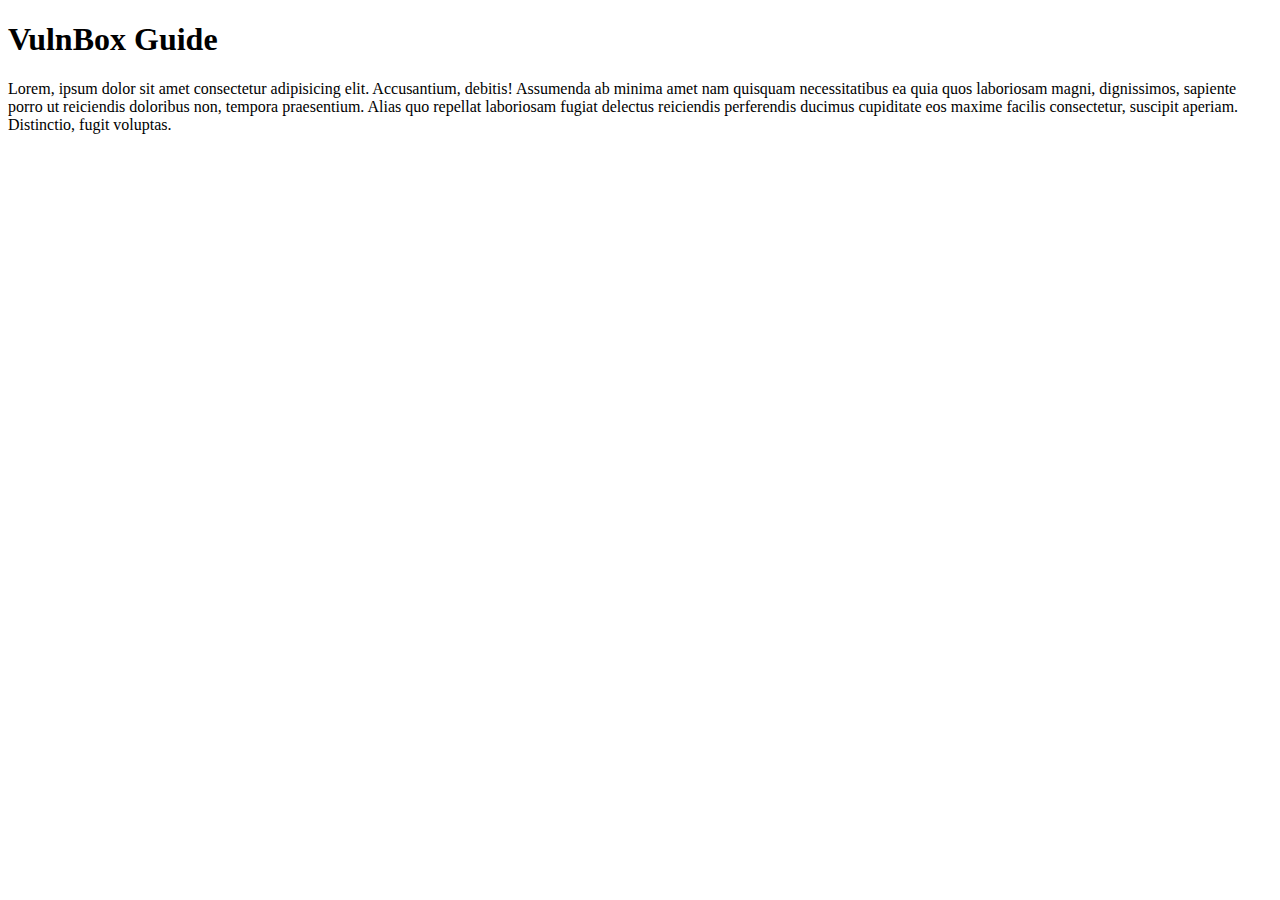
==== index.html @ f2a5db6b "Merge pull request #2 from opensource-me/main" ====
<!DOCTYPE html>
<html lang="en">
<head>
    <meta charset="UTF-8">
    <meta http-equiv="X-UA-Compatible" content="IE=edge">
    <meta name="viewport" content="width=device-width, initial-scale=1.0">
    <title>VulnBox</title>
</head>
<body>
    <h1>VulnBox Guide</h1>
    <p>Lorem, ipsum dolor sit amet consectetur adipisicing elit. Accusantium, debitis! Assumenda ab minima amet nam quisquam necessitatibus ea quia quos laboriosam magni, dignissimos, sapiente porro ut reiciendis doloribus non, tempora praesentium. Alias quo repellat laboriosam fugiat delectus reiciendis perferendis ducimus cupiditate eos maxime facilis consectetur, suscipit aperiam. Distinctio, fugit voluptas.</p>
</body>
</html>
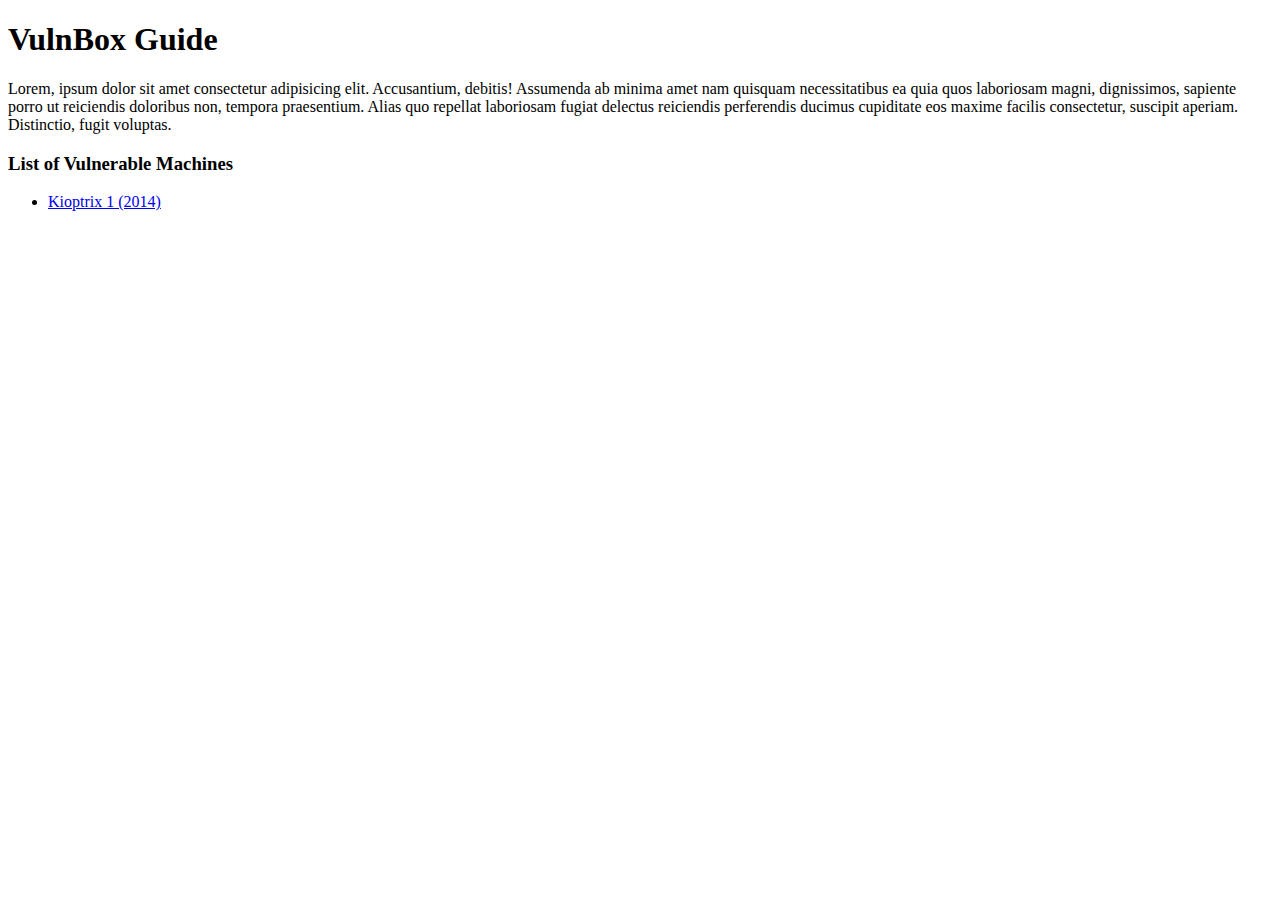
==== commit 8f844516: "Added kioptrix-1.html and screenshots from information gathering result." ====
--- a/index.html
+++ b/index.html
@@ -9,5 +9,13 @@
 <body>
     <h1>VulnBox Guide</h1>
     <p>Lorem, ipsum dolor sit amet consectetur adipisicing elit. Accusantium, debitis! Assumenda ab minima amet nam quisquam necessitatibus ea quia quos laboriosam magni, dignissimos, sapiente porro ut reiciendis doloribus non, tempora praesentium. Alias quo repellat laboriosam fugiat delectus reiciendis perferendis ducimus cupiditate eos maxime facilis consectetur, suscipit aperiam. Distinctio, fugit voluptas.</p>
+
+    <h3>List of Vulnerable Machines</h3>
+
+    <ul>
+        <li><a href="./page/kioptrix-1.html">Kioptrix 1 (2014)</a></li>
+    </ul>
+
+    
 </body>
 </html>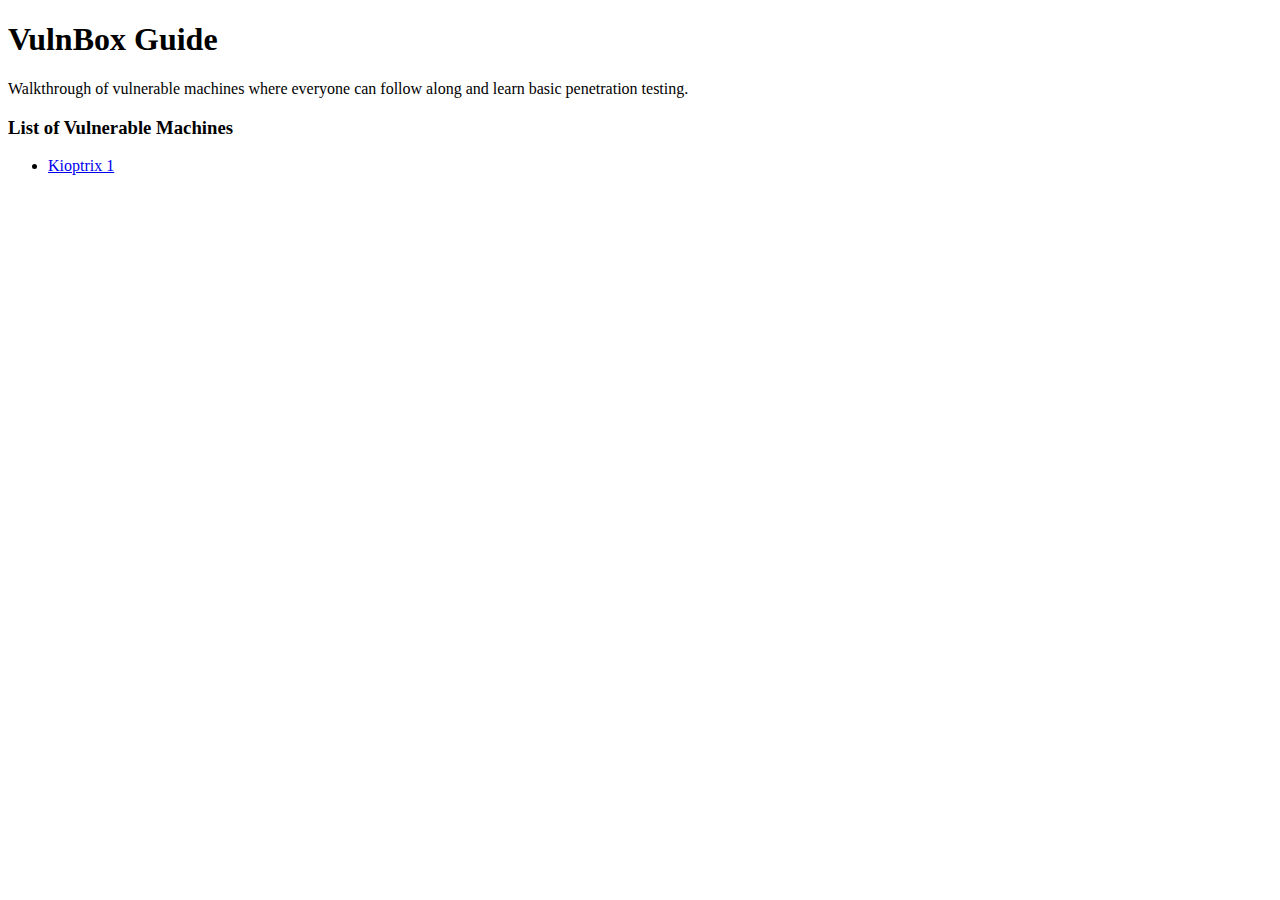
==== commit cd34e847: "Merge pull request #5 from opensource-me/main" ====
--- a/index.html
+++ b/index.html
@@ -8,12 +8,12 @@
 </head>
 <body>
     <h1>VulnBox Guide</h1>
-    <p>Lorem, ipsum dolor sit amet consectetur adipisicing elit. Accusantium, debitis! Assumenda ab minima amet nam quisquam necessitatibus ea quia quos laboriosam magni, dignissimos, sapiente porro ut reiciendis doloribus non, tempora praesentium. Alias quo repellat laboriosam fugiat delectus reiciendis perferendis ducimus cupiditate eos maxime facilis consectetur, suscipit aperiam. Distinctio, fugit voluptas.</p>
+    <p>Walkthrough of vulnerable machines where everyone can follow along and learn basic penetration testing.</p>
 
     <h3>List of Vulnerable Machines</h3>
 
     <ul>
-        <li><a href="./page/kioptrix-1.html">Kioptrix 1 (2014)</a></li>
+        <li><a href="./page/kioptrix-1.html">Kioptrix 1</a></li>
     </ul>
 
     
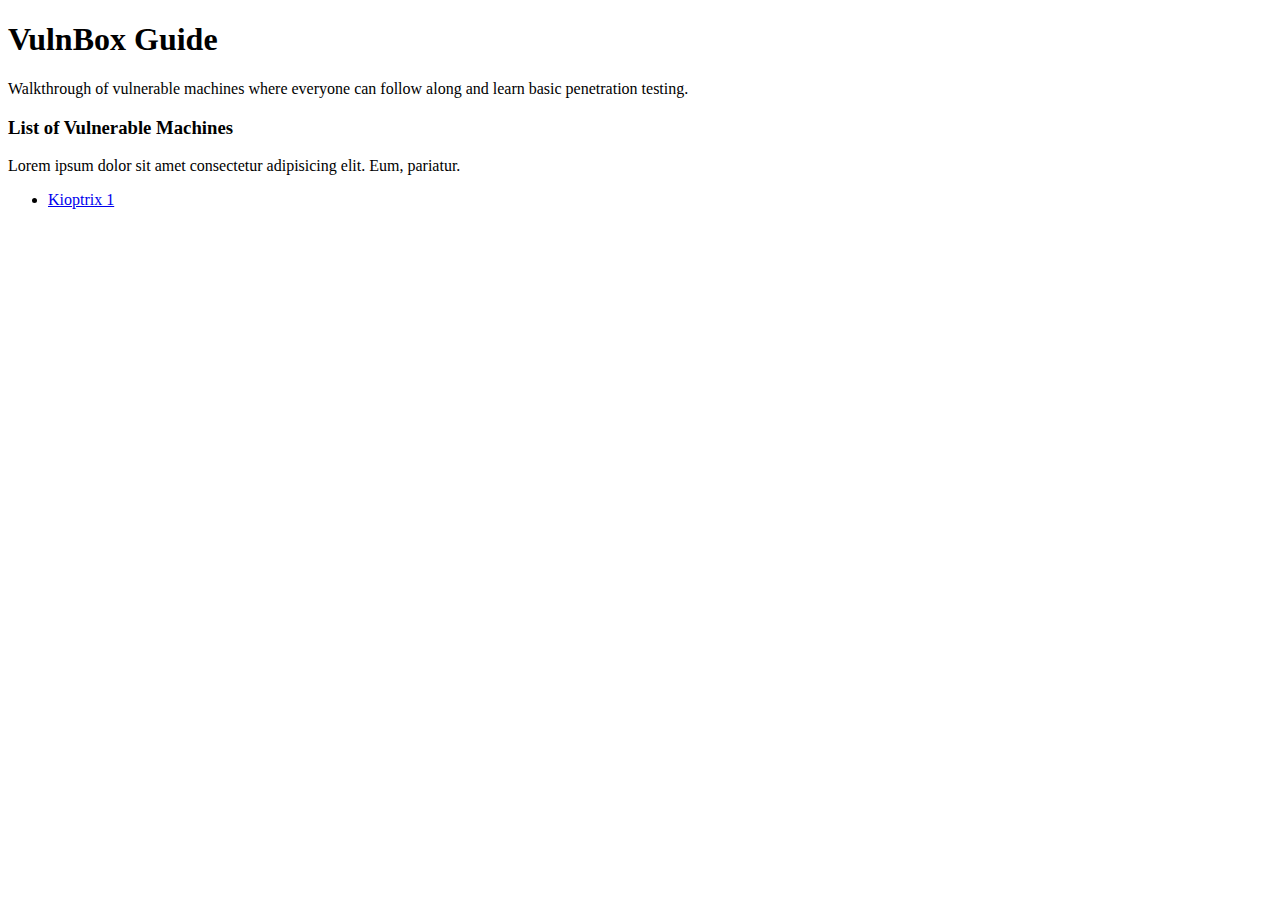
==== commit 05aa0f1f: "testing cache" ====
--- a/index.html
+++ b/index.html
@@ -4,18 +4,21 @@
     <meta charset="UTF-8">
     <meta http-equiv="X-UA-Compatible" content="IE=edge">
     <meta name="viewport" content="width=device-width, initial-scale=1.0">
+    <link rel=""stylesheet href="style.css">
     <title>VulnBox</title>
 </head>
 <body>
     <h1>VulnBox Guide</h1>
-    <p>Walkthrough of vulnerable machines where everyone can follow along and learn basic penetration testing.</p>
 
-    <h3>List of Vulnerable Machines</h3>
+    <div class="test">
+        <p>Walkthrough of vulnerable machines where everyone can follow along and learn basic penetration testing.</p>
 
-    <ul>
-        <li><a href="./page/kioptrix-1.html">Kioptrix 1</a></li>
-    </ul>
-
+        <h3>List of Vulnerable Machines</h3>
+        <p>Lorem ipsum dolor sit amet consectetur adipisicing elit. Eum, pariatur.</p>
+        <ul>
+            <li><a href="./page/kioptrix-1.html">Kioptrix 1</a></li>
+        </ul>
+    </div>
     
 </body>
 </html>--- a/style.css
+++ b/style.css
@@ -0,0 +1,4 @@
+.test {
+    color: green;
+    background-color: darkblue;
+}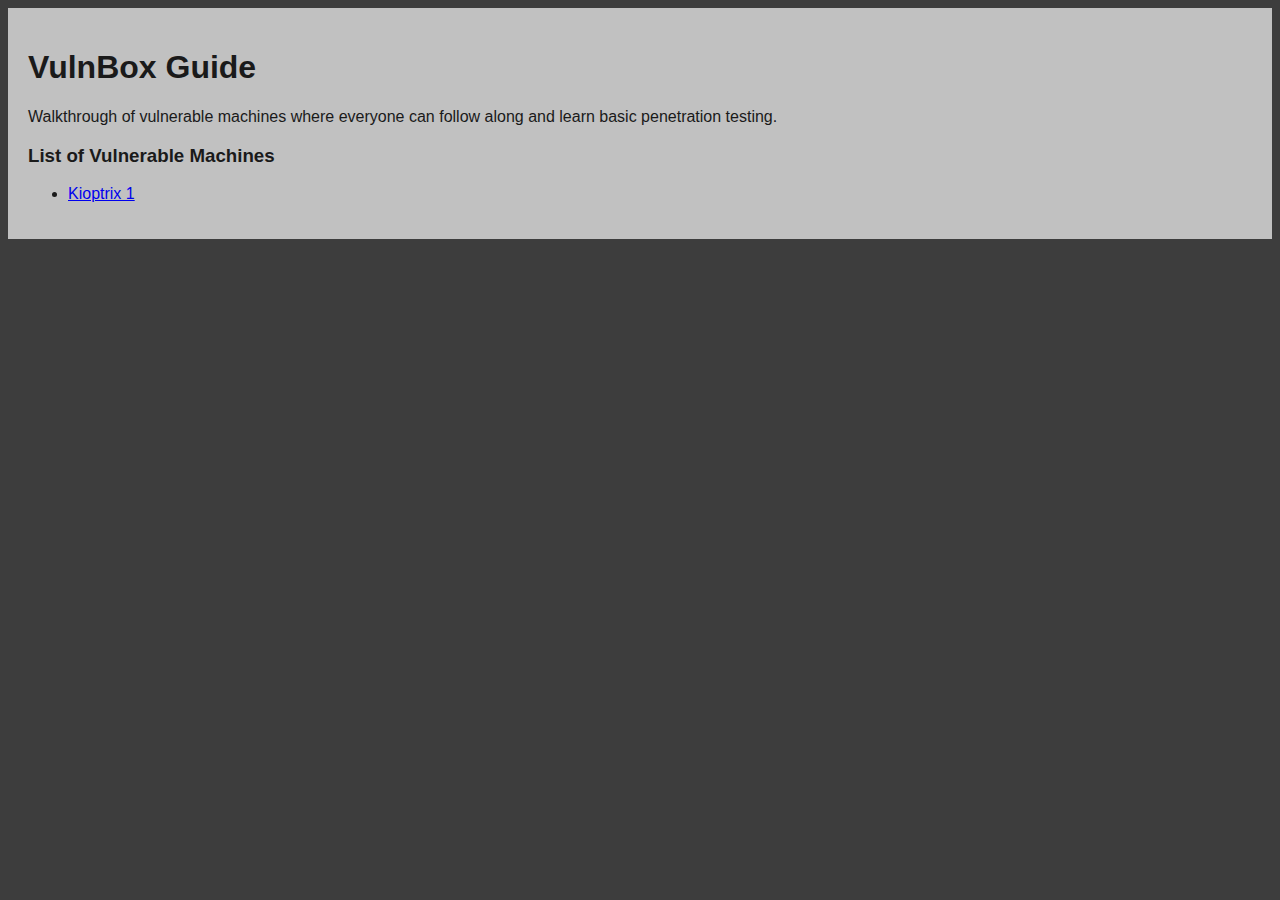
==== commit 33ed906b: "added simple css" ====
--- a/index.html
+++ b/index.html
@@ -4,17 +4,14 @@
     <meta charset="UTF-8">
     <meta http-equiv="X-UA-Compatible" content="IE=edge">
     <meta name="viewport" content="width=device-width, initial-scale=1.0">
-    <link rel=""stylesheet href="style.css">
+    <link rel="stylesheet" href="style.css">
     <title>VulnBox</title>
 </head>
 <body>
-    <h1>VulnBox Guide</h1>
-
-    <div class="test">
+    <div class="coloring">
+        <h1>VulnBox Guide</h1>
         <p>Walkthrough of vulnerable machines where everyone can follow along and learn basic penetration testing.</p>
-
         <h3>List of Vulnerable Machines</h3>
-        <p>Lorem ipsum dolor sit amet consectetur adipisicing elit. Eum, pariatur.</p>
         <ul>
             <li><a href="./page/kioptrix-1.html">Kioptrix 1</a></li>
         </ul>
--- a/style.css
+++ b/style.css
@@ -1,4 +1,16 @@
-.test {
-    color: green;
-    background-color: darkblue;
+body {
+    font-family: Arial, Helvetica, sans-serif;
+    background-color: #3d3d3d;
+    color: #1a1a1a
+}
+
+
+div {
+    background-color: #c1c1c1;
+    padding: 20px;
+}
+
+.kioptrix {
+    color: whitesmoke;
+    background-color: #06051f;
 }